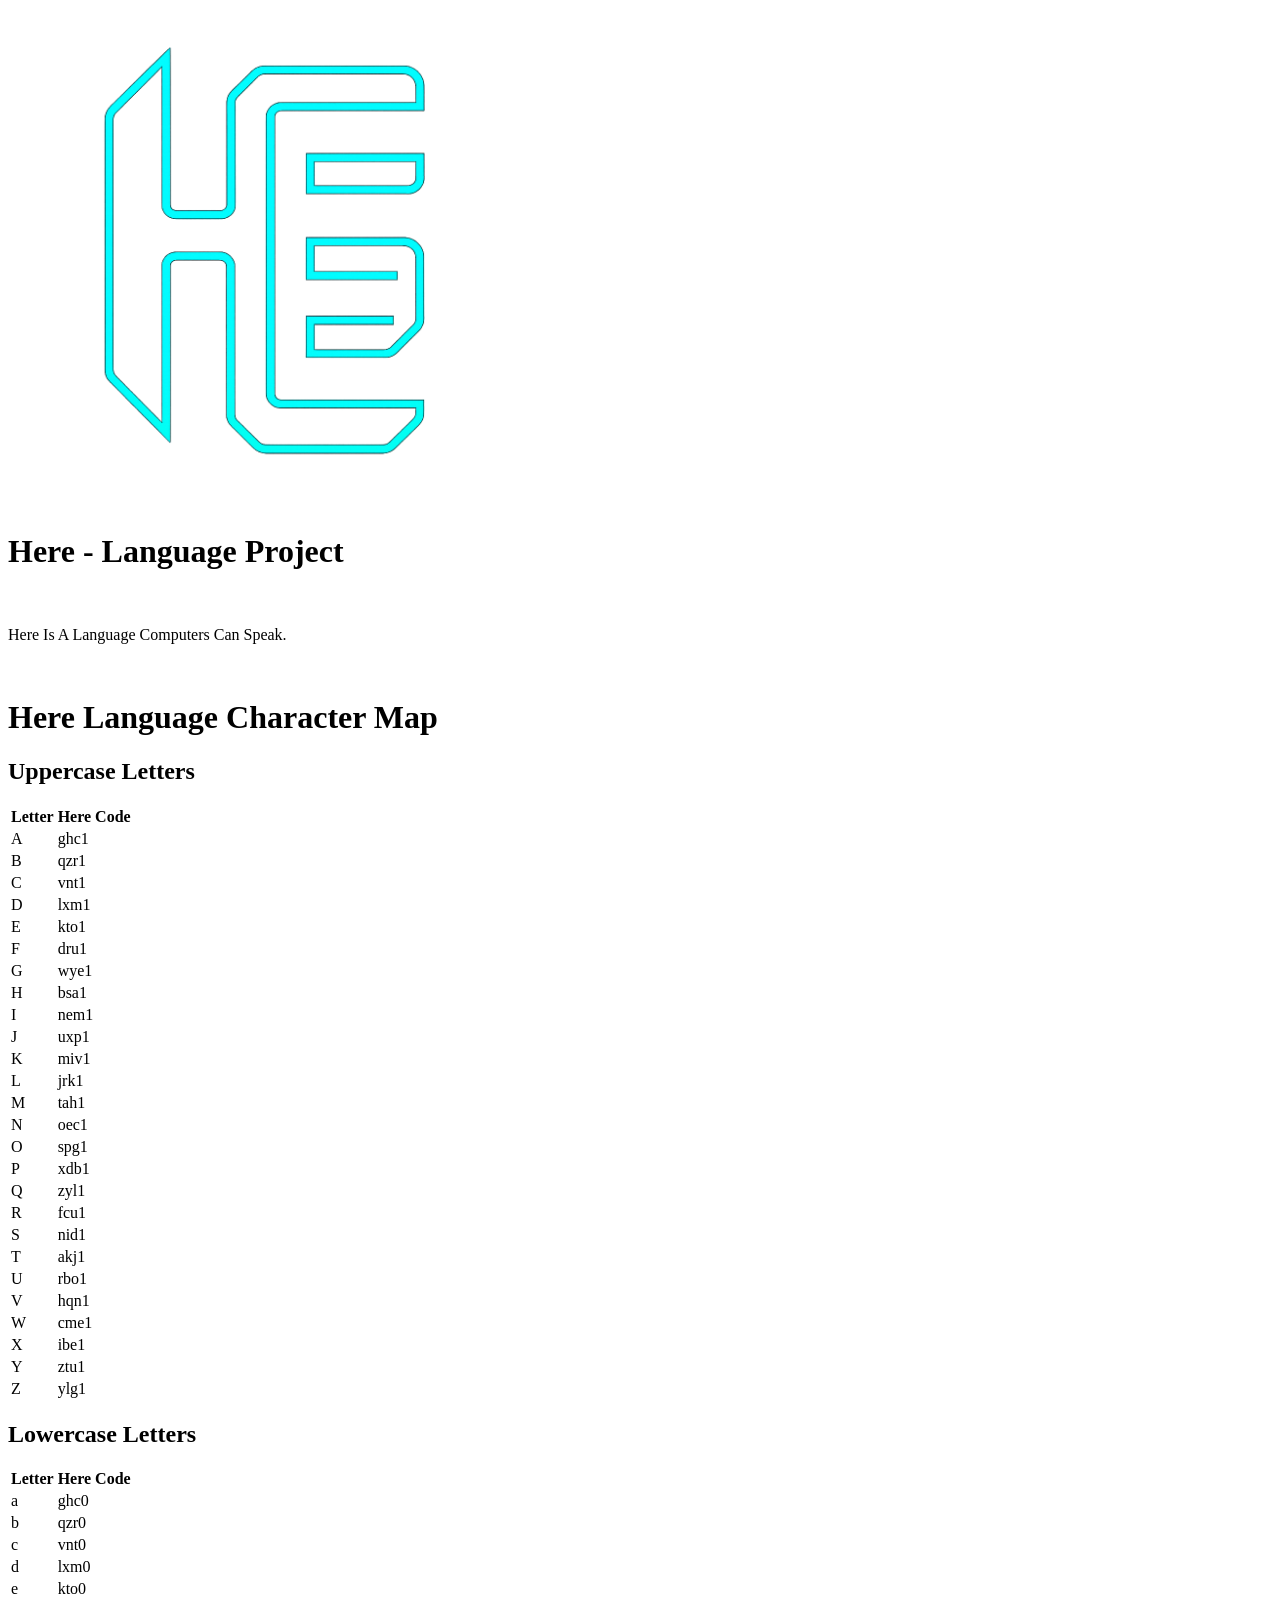
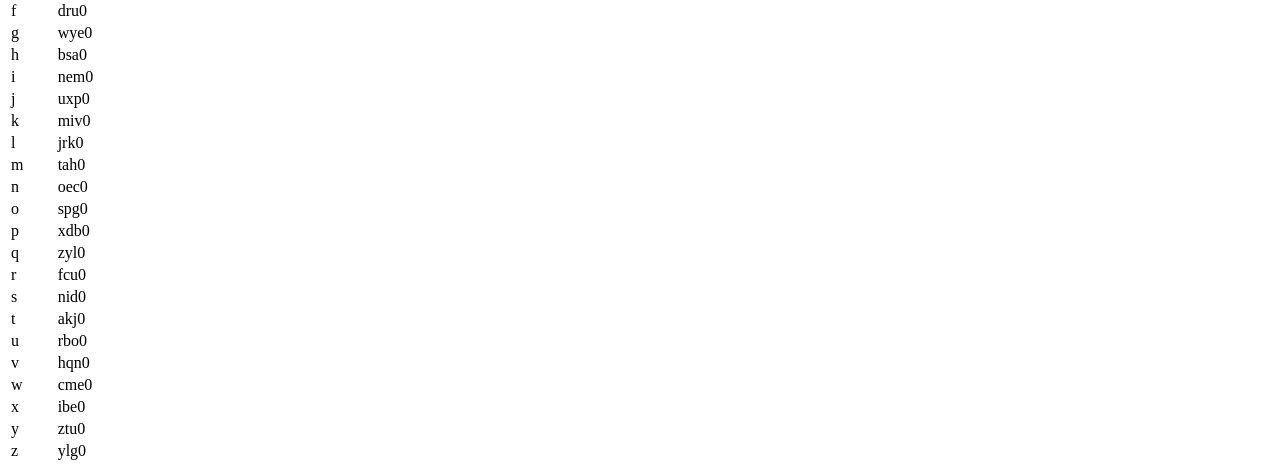
==== here.html @ 1841d05f "made website." ====
<!DOCTYPE html>
<html lang="en">
<head>
    <link rel="stylesheet" href="styles.css">
    <meta charset="UTF-8">
    <meta name="viewport" content="width=device-width, initial-scale=1.0">
    <title>Document</title>
    <link rel="preconnect" href="https://fonts.googleapis.com">
    <link rel="preconnect" href="https://fonts.gstatic.com" crossorigin>
    <link href="https://fonts.googleapis.com/css2?family=Ubuntu:ital,wght@0,300;0,400;0,500;0,700;1,300;1,400;1,500;1,700&display=swap" rel="stylesheet">
</head>
<body>
    <img src="here.png" alt="Here" width="500" height="500">
    <h1>Here - Language Project</h1>
    <br>
    <p>Here Is A Language Computers Can Speak.</p>
    <br>
     <h1>Here Language Character Map</h1>

  <h2>Uppercase Letters</h2>
  <table>
    <thead>
      <tr>
        <th>Letter</th>
        <th>Here Code</th>
      </tr>
    </thead>
    <tbody>
      <tr><td>A</td><td>ghc1</td></tr>
      <tr><td>B</td><td>qzr1</td></tr>
      <tr><td>C</td><td>vnt1</td></tr>
      <tr><td>D</td><td>lxm1</td></tr>
      <tr><td>E</td><td>kto1</td></tr>
      <tr><td>F</td><td>dru1</td></tr>
      <tr><td>G</td><td>wye1</td></tr>
      <tr><td>H</td><td>bsa1</td></tr>
      <tr><td>I</td><td>nem1</td></tr>
      <tr><td>J</td><td>uxp1</td></tr>
      <tr><td>K</td><td>miv1</td></tr>
      <tr><td>L</td><td>jrk1</td></tr>
      <tr><td>M</td><td>tah1</td></tr>
      <tr><td>N</td><td>oec1</td></tr>
      <tr><td>O</td><td>spg1</td></tr>
      <tr><td>P</td><td>xdb1</td></tr>
      <tr><td>Q</td><td>zyl1</td></tr>
      <tr><td>R</td><td>fcu1</td></tr>
      <tr><td>S</td><td>nid1</td></tr>
      <tr><td>T</td><td>akj1</td></tr>
      <tr><td>U</td><td>rbo1</td></tr>
      <tr><td>V</td><td>hqn1</td></tr>
      <tr><td>W</td><td>cme1</td></tr>
      <tr><td>X</td><td>ibe1</td></tr>
      <tr><td>Y</td><td>ztu1</td></tr>
      <tr><td>Z</td><td>ylg1</td></tr>
    </tbody>
  </table>

  <h2>Lowercase Letters</h2>
  <table>
    <thead>
      <tr>
        <th>Letter</th>
        <th>Here Code</th>
      </tr>
    </thead>
    <tbody>
      <tr><td>a</td><td>ghc0</td></tr>
      <tr><td>b</td><td>qzr0</td></tr>
      <tr><td>c</td><td>vnt0</td></tr>
      <tr><td>d</td><td>lxm0</td></tr>
      <tr><td>e</td><td>kto0</td></tr>
      <tr><td>f</td><td>dru0</td></tr>
      <tr><td>g</td><td>wye0</td></tr>
      <tr><td>h</td><td>bsa0</td></tr>
      <tr><td>i</td><td>nem0</td></tr>
      <tr><td>j</td><td>uxp0</td></tr>
      <tr><td>k</td><td>miv0</td></tr>
      <tr><td>l</td><td>jrk0</td></tr>
      <tr><td>m</td><td>tah0</td></tr>
      <tr><td>n</td><td>oec0</td></tr>
      <tr><td>o</td><td>spg0</td></tr>
      <tr><td>p</td><td>xdb0</td></tr>
      <tr><td>q</td><td>zyl0</td></tr>
      <tr><td>r</td><td>fcu0</td></tr>
      <tr><td>s</td><td>nid0</td></tr>
      <tr><td>t</td><td>akj0</td></tr>
      <tr><td>u</td><td>rbo0</td></tr>
      <tr><td>v</td><td>hqn0</td></tr>
      <tr><td>w</td><td>cme0</td></tr>
      <tr><td>x</td><td>ibe0</td></tr>
      <tr><td>y</td><td>ztu0</td></tr>
      <tr><td>z</td><td>ylg0</td></tr>
    </tbody>
  </table>
</body>
</html>
---- styles.css ----
.ubuntu-light {
  font-family: "Ubuntu", sans-serif;
  font-weight: 300;
  font-style: normal;
}

.ubuntu-regular {
  font-family: "Ubuntu", sans-serif;
  font-weight: 400;
  font-style: normal;
}

.ubuntu-medium {
  font-family: "Ubuntu", sans-serif;
  font-weight: 500;
  font-style: normal;
}

.ubuntu-bold {
  font-family: "Ubuntu", sans-serif;
  font-weight: 700;
  font-style: normal;
}

.ubuntu-light-italic {
  font-family: "Ubuntu", sans-serif;
  font-weight: 300;
  font-style: italic;
}

.ubuntu-regular-italic {
  font-family: "Ubuntu", sans-serif;
  font-weight: 400;
  font-style: italic;
}

.ubuntu-medium-italic {
  font-family: "Ubuntu", sans-serif;
  font-weight: 500;
  font-style: italic;
}

.ubuntu-bold-italic {
  font-family: "Ubuntu", sans-serif;
  font-weight: 700;
  font-style: italic;
}
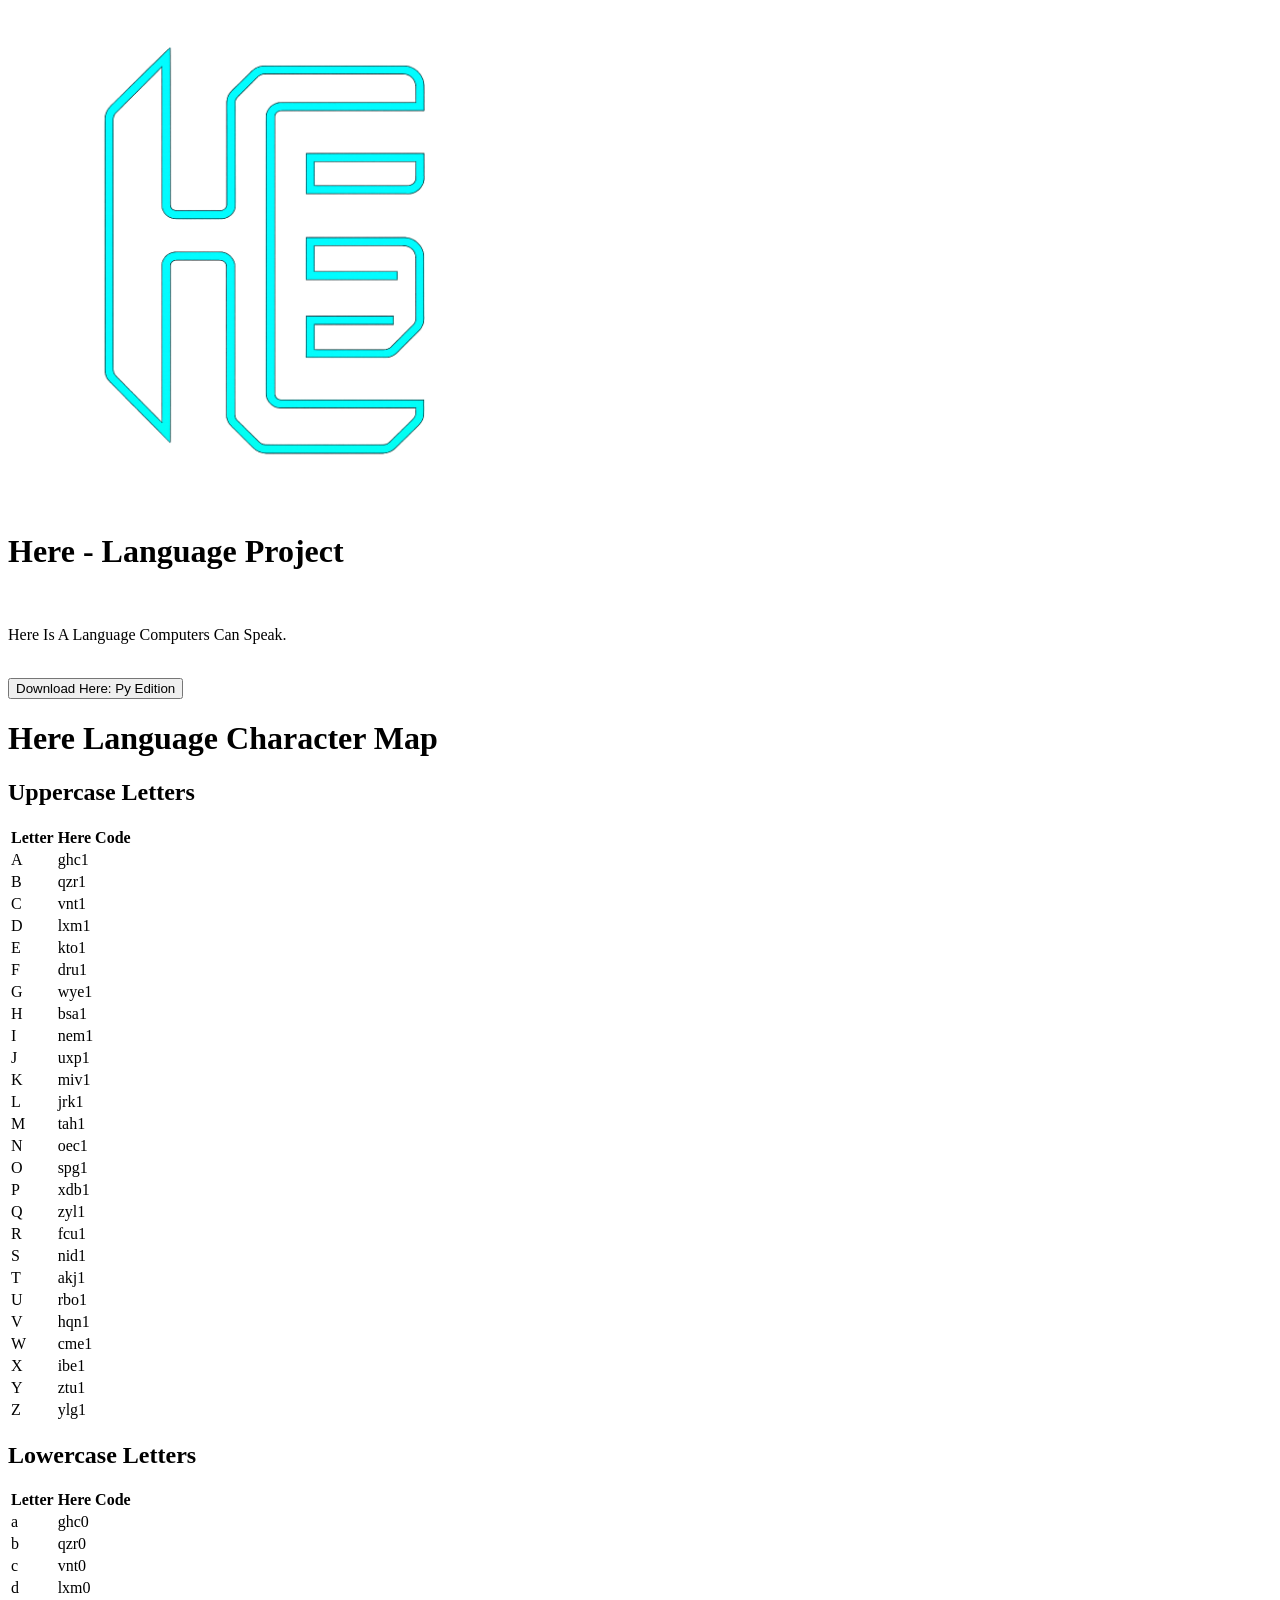
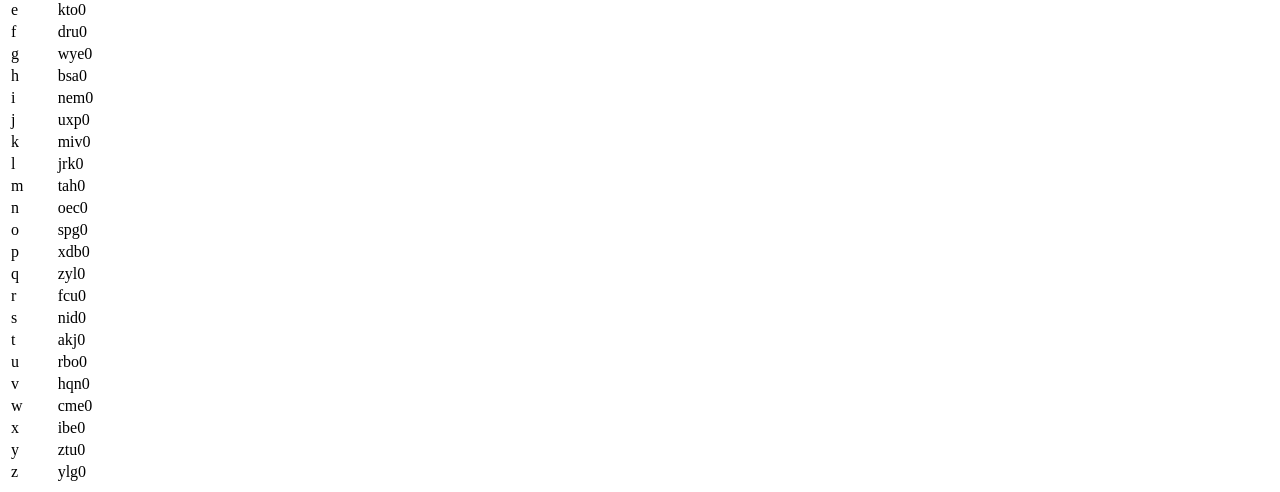
==== commit 6d41bb6e: "download here page" ====
--- a/here.html
+++ b/here.html
@@ -4,7 +4,7 @@
     <link rel="stylesheet" href="styles.css">
     <meta charset="UTF-8">
     <meta name="viewport" content="width=device-width, initial-scale=1.0">
-    <title>Document</title>
+    <title>Here</title>
     <link rel="preconnect" href="https://fonts.googleapis.com">
     <link rel="preconnect" href="https://fonts.gstatic.com" crossorigin>
     <link href="https://fonts.googleapis.com/css2?family=Ubuntu:ital,wght@0,300;0,400;0,500;0,700;1,300;1,400;1,500;1,700&display=swap" rel="stylesheet">
@@ -15,6 +15,9 @@
     <br>
     <p>Here Is A Language Computers Can Speak.</p>
     <br>
+    <a href="https://www.downloadhere.bayneiscoder.net">
+  <button>Download Here: Py Edition</button>
+</a>
      <h1>Here Language Character Map</h1>
 
   <h2>Uppercase Letters</h2>
@@ -93,4 +96,4 @@
     </tbody>
   </table>
 </body>
-</html>+</html>
